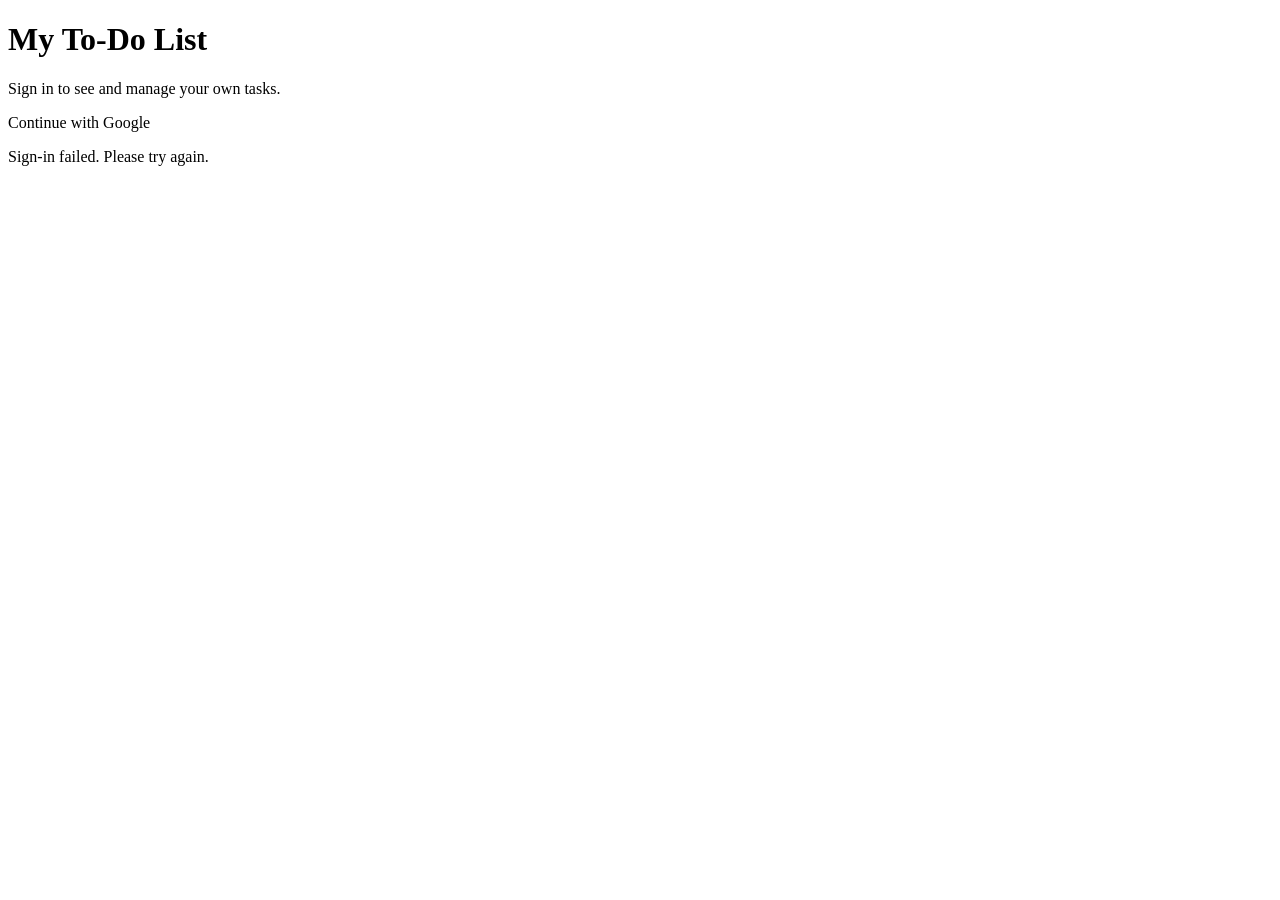
==== src/main/resources/templates/login.html @ 6c23ab2e "To-do app with Google sign-in" ====
<!DOCTYPE html>
<html lang="en" xmlns:th="http://www.thymeleaf.org">
<head>
    <meta charset="UTF-8">
    <meta name="viewport" content="width=device-width, initial-scale=1">
    <title>Sign in</title>
    <link rel="stylesheet" th:href="@{/style.css}">
    <link rel="manifest" href="/manifest.json">
    <meta name="theme-color" content="#3b82f6">
</head>
<body>
    <div class="container login-box">
        <h1>My To-Do List</h1>
        <p>Sign in to see and manage your own tasks.</p>

        <a class="google-btn" th:href="@{/oauth2/authorization/google}">
            Continue with Google
        </a>

        <p class="error" th:if="${param.error}">Sign-in failed. Please try again.</p>
    </div>
</body>
</html>
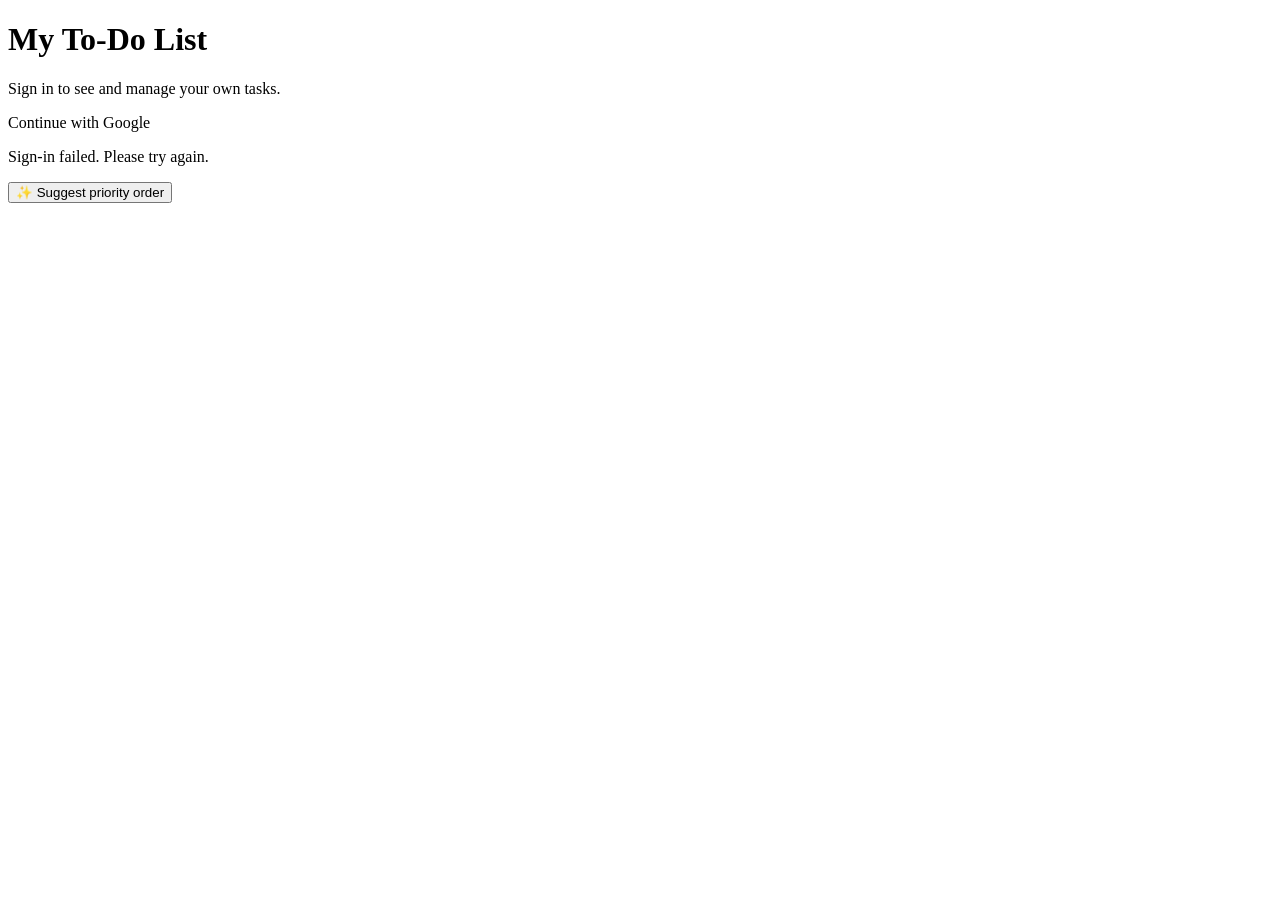
==== commit 4a370058: "Add AI suggestion button and fetch functionality Added a button to suggest priority order and implem" ====
--- a/src/main/resources/templates/login.html
+++ b/src/main/resources/templates/login.html
@@ -19,5 +19,33 @@
 
         <p class="error" th:if="${param.error}">Sign-in failed. Please try again.</p>
     </div>
+    <button id="aiBtn">✨ Suggest priority order</button>
+<ol id="aiResult"></ol>
+<p id="aiError" style="color:red"></p>
+
+<script>
+document.getElementById('aiBtn').addEventListener('click', async () => {
+  const btn = document.getElementById('aiBtn');
+  const list = document.getElementById('aiResult');
+  const err = document.getElementById('aiError');
+  list.innerHTML = ''; err.textContent = '';
+  btn.disabled = true; btn.textContent = 'Thinking...';
+
+  try {
+    const res = await fetch('/api/ai/prioritize', { method: 'POST' });
+    const data = await res.json();
+    if (!res.ok) { err.textContent = data.error; return; }
+    data.forEach(t => {
+      const li = document.createElement('li');
+      li.textContent = t.title;   // textContent, not innerHTML, to avoid XSS
+      list.appendChild(li);
+    });
+  } catch (e) {
+    err.textContent = 'Something went wrong.';
+  } finally {
+    btn.disabled = false; btn.textContent = '✨ Suggest priority order';
+  }
+});
+</script>
 </body>
-</html>+</html>
